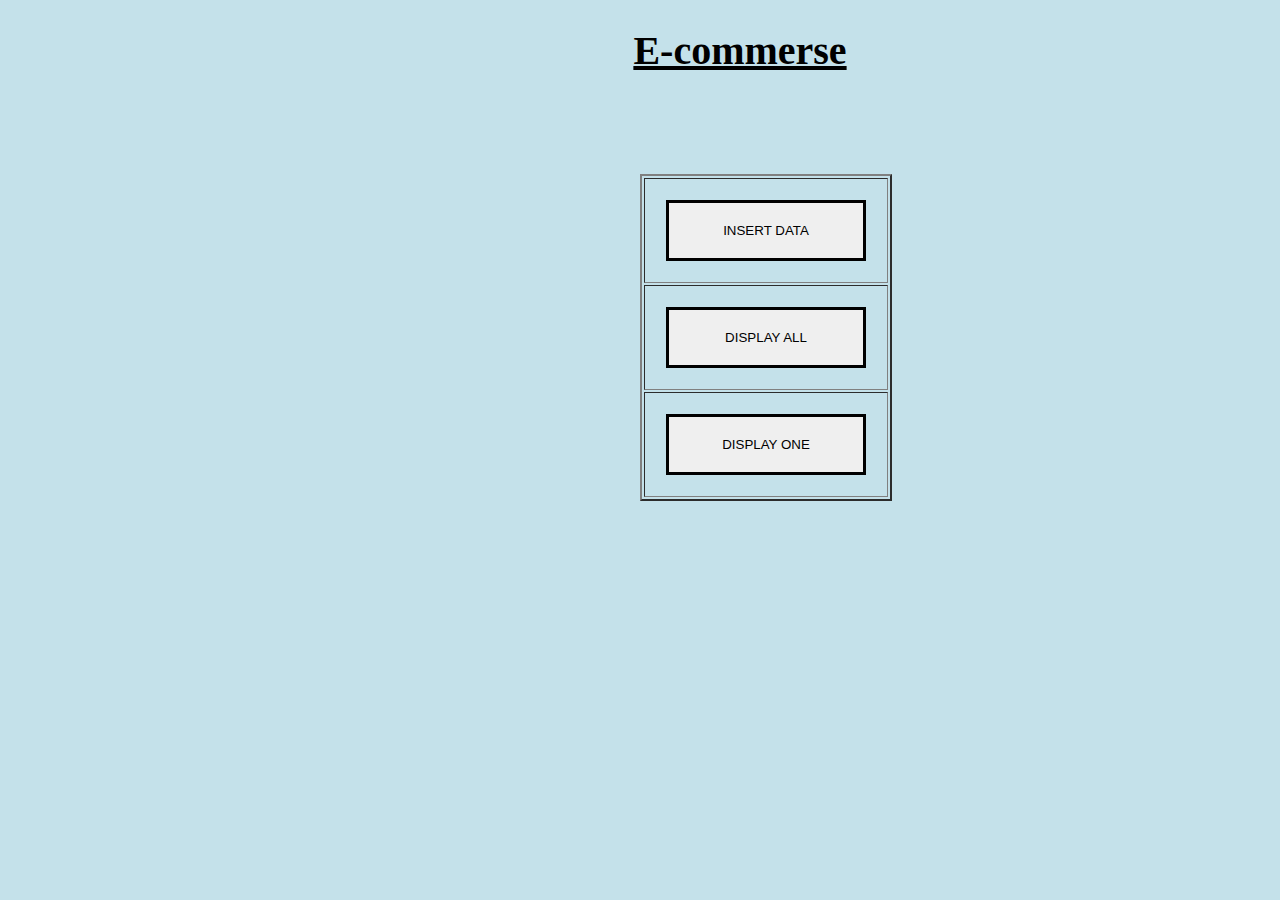
==== PHP_Project/index.html @ 6c977d44 "TASK : Retrive and Display Data From the DataBase" ====
<!DOCTYPE html>
<html lang="en">
<head>
    <meta charset="UTF-8">
    <meta name="viewport" content="width=device-width, initial-scale=1.0">
    <link rel="stylesheet" href="style.css">
    <title><E-Commerse></E-Commerse></title>
    <script>
        function insert(){
            var obj1=new XMLHttpRequest();
            obj1.onreadystatechange=function(){
                if(obj1.readyState==4 && obj1.status==200){
                    var redirect="bas.html";
                    window.location.href=redirect;
                }
            };
            obj1.open("GET","bas.html",true);
            obj1.send();
        }
        function displayall(){
            var obj2=new XMLHttpRequest();
            obj2.onreadystatechange=function(){
                if(obj2.readyState==4 && obj2.status==200){
                    var redirect="displayall.php";
                    window.location.href=redirect;
                }
            };
            obj2.open("GET","displayall.php",true);
            obj2.send();
        }
        function displayone(){
            var obj3=new XMLHttpRequest();
            obj3.onreadystatechange=function(){
                if(obj3.readyState==4 && obj3.status==200){
                    var redirect="displayone.php";
                    window.location.href=redirect;
                }
            };
            obj3.open("GET","displayone.php",true);
            obj3.send();
        }
    </script>
    <style>
        table{
           margin-left: 50%;
           margin-top: 100px;
          
        }
        button{
            padding: 20px;
            width: 200px;
            margin: 20px;
            border:solid;
        }
                </style>
</head>
<body>
    <h1>E-commerse</h1>
     <table border="2px">
        <tr>
            <th><button onclick="insert()">INSERT DATA</button></th>
        </tr>
        <tr>
            <th><button onclick="displayall()">DISPLAY ALL</button></th>
        </tr>
        <tr>
            <th><button onclick="displayone()">DISPLAY ONE</button></th>
        </tr>
     </table>
</body>
</html>
---- PHP_Project/style.css ----
body{
    background-color: rgb(196, 225, 234);
}
h1{
    font-size: 40px;
    font-family:'Times New Roman', Times, serif;
   
    text-decoration: overline;
    text-decoration: underline;
    text-align: center;
    margin-left: 200px;
}
h2{
    margin-left: 600px;
    padding: 20px;
    margin-top: 80px;
}

label{
    margin-top: 30px;
    margin-left: 200px;
    padding: 10px;

}
input{
    margin-left: 250px;
    padding: 10px;
    margin: 20px;
    margin-left: 200px;

.aa{
    margin-left: 280px;
}
form{
    text-align: center;
  
}
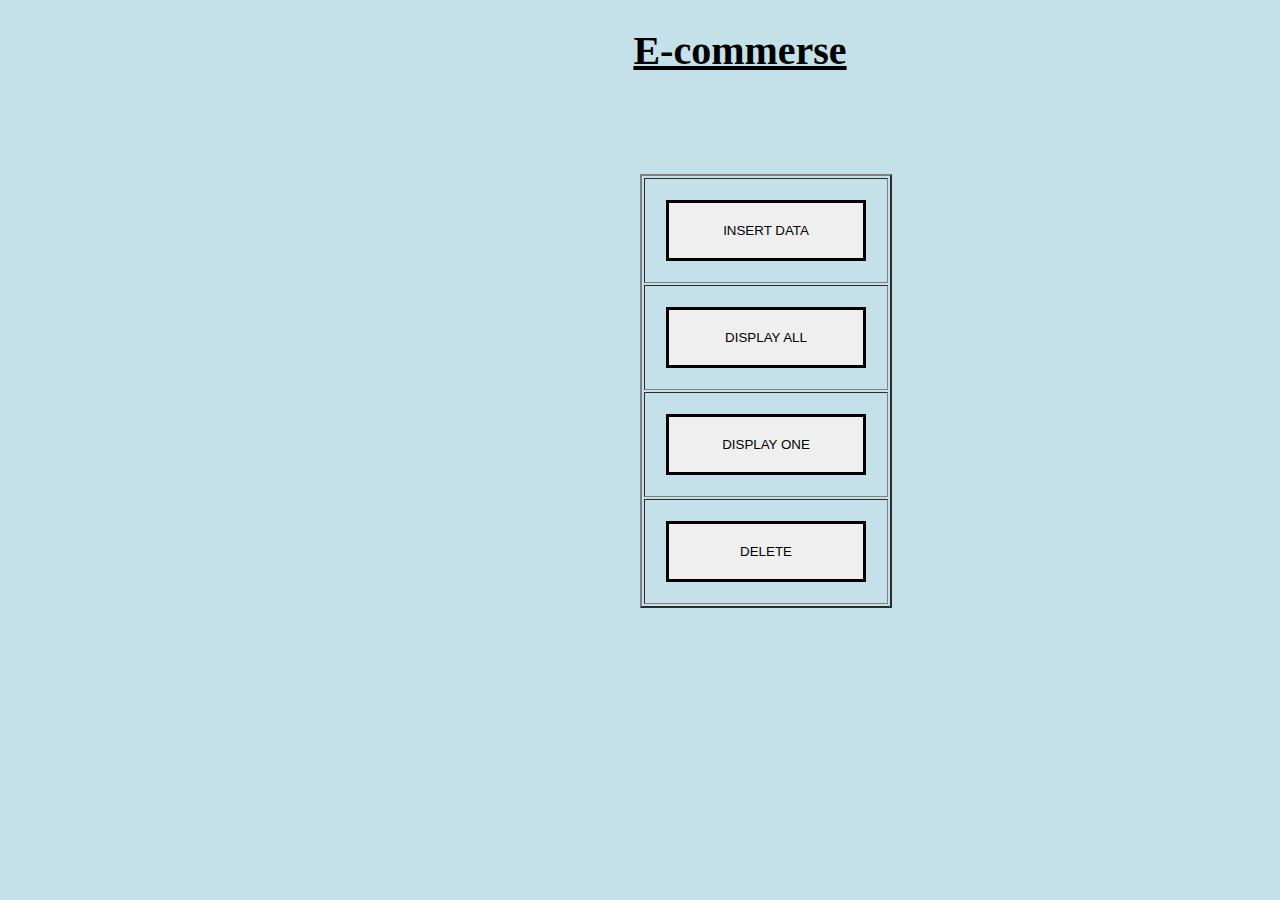
==== commit ce7c4ed8: "TASK : Deletion of Data from DB" ====
--- a/PHP_Project/index.html
+++ b/PHP_Project/index.html
@@ -39,6 +39,18 @@
             obj3.open("GET","displayone.php",true);
             obj3.send();
         }
+        function deletes(){
+            var obj5=new XMLHttpRequest();
+            obj5.onreadystatechange=function(){
+                if(obj5.readyState==4 && obj5.status==200){
+                    var redirect="delete.php";
+                    window.location.href=redirect;
+                }
+            };
+            obj5.open("GET","delete.php",true);
+            obj5.send();
+        }
+
     </script>
     <style>
         table{
@@ -66,6 +78,9 @@
         <tr>
             <th><button onclick="displayone()">DISPLAY ONE</button></th>
         </tr>
+        <tr>
+            <th><button onclick="deletes()">DELETE</button></th>
+        </tr>
      </table>
 </body>
 </html>